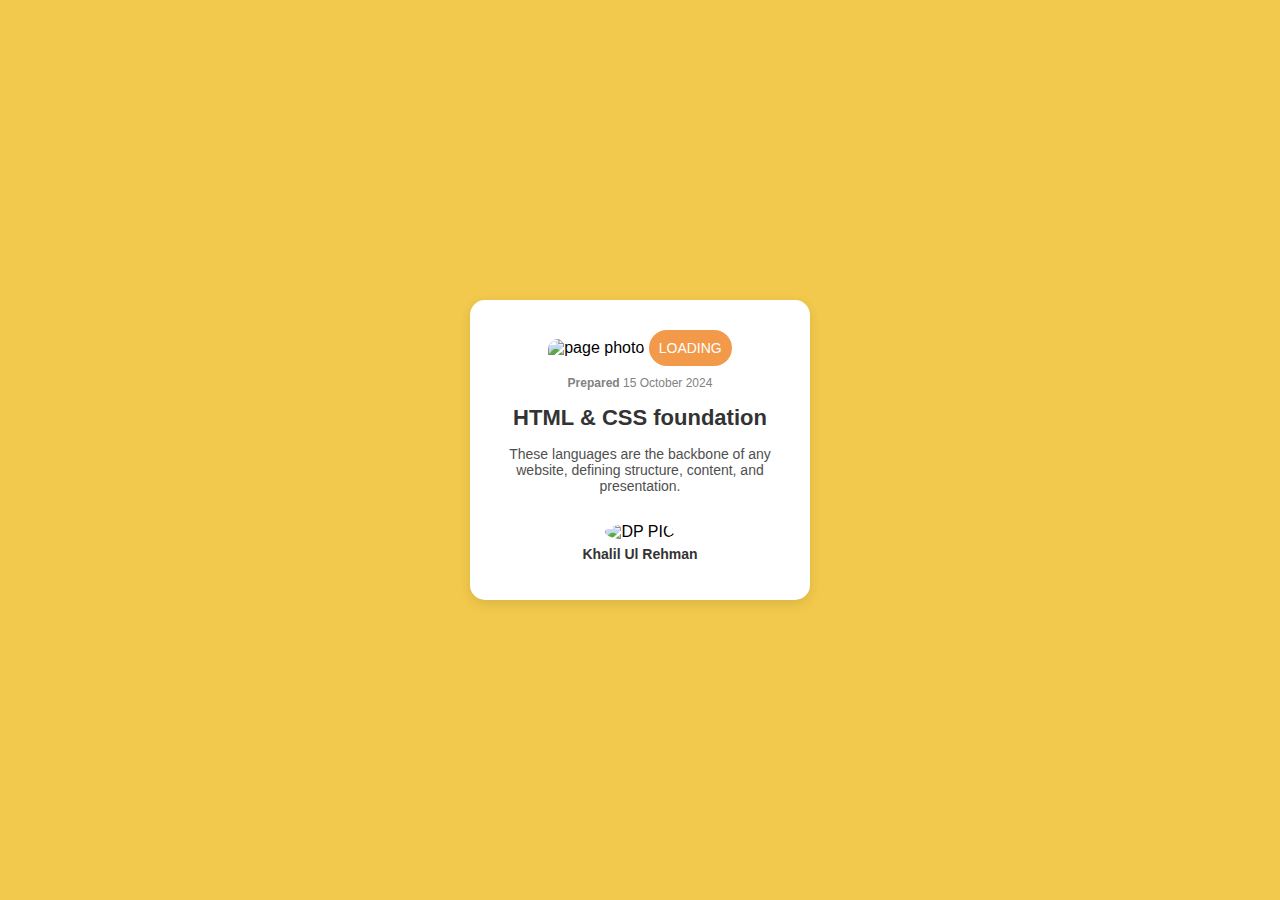
==== index.html @ 1a7e7b31 "Renamed the file" ====
<!DOCTYPE html>
<html lang="en">

<head>
    <meta charset="UTF-8">
    <meta name="viewport" content="width=device-width, initial-scale=1.0">
    <link rel="stylesheet" href="style.css">
    <link rel="shortcut icon" href="[data-uri]" type="image/x-icon">
    <title>Blog-preview-card</title>
</head>
<body>
    <div id="container">
        <img src="https://t4.ftcdn.net/jpg/03/10/92/17/360_F_310921790_Nr6kpFYX96CSgoGRVULaodRRX89VUHjh.webp" alt="page photo">
        <button>
            LOADING
        </button>
        <h2>
            <b>Prepared</b> 15 October 2024
        </h2>
        <h1>HTML & CSS foundation</h1>
        <p>These languages are the backbone of any website, defining structure, content, and presentation.</p>
        <img src="https://www.w3profile.com/561cf05e-0579-431b-b2f8-d32283fe7fdb/profile-pictures/a9714e49-f232-421d-aab2-193cf333ea69.jpeg" alt="DP PIC" class="profile-pictures">
        <h4>Khalil Ul Rehman</h4>
    </div>
</body>

</html>
---- style.css ----
body {
    background-color: #F2C94C; /* Yellowish background */
    font-family: Arial, sans-serif;
    display: flex;
    justify-content: center;
    align-items: center;
    height: 100vh;
    margin: 0;
}

#container {
    background-color: white;
    border-radius: 15px;
    padding: 20px;
    box-shadow: 0px 4px 12px rgba(0, 0, 0, 0.1);
    width: 300px;
    text-align: center;
}

img {
    width: 100%;
    border-radius: 10px 10px 0 0;
    object-fit: cover;
}

button {
    background-color: #F2994A;
    border: none;
    color: white;
    padding: 10px;
    font-size: 14px;
    border-radius: 25px;
    cursor: pointer;
    margin-top: 10px;
}

h2 {
    color: #828282;
    font-size: 12px;
    font-weight: normal;
    margin-top: 10px;
}

h1 {
    font-size: 22px;
    color: #333333;
    margin-top: 15px;
}

p {
    font-size: 14px;
    color: #4F4F4F;
    margin-top: 10px;
}

.profile-pictures {
    width: 40px;
    height: 40px;
    border-radius: 50%;
    margin-top: 15px;
}

h4 {
    margin-top: 5px;
    font-size: 14px;
    color: #333333;
}

b {
    font-weight: bold;
}
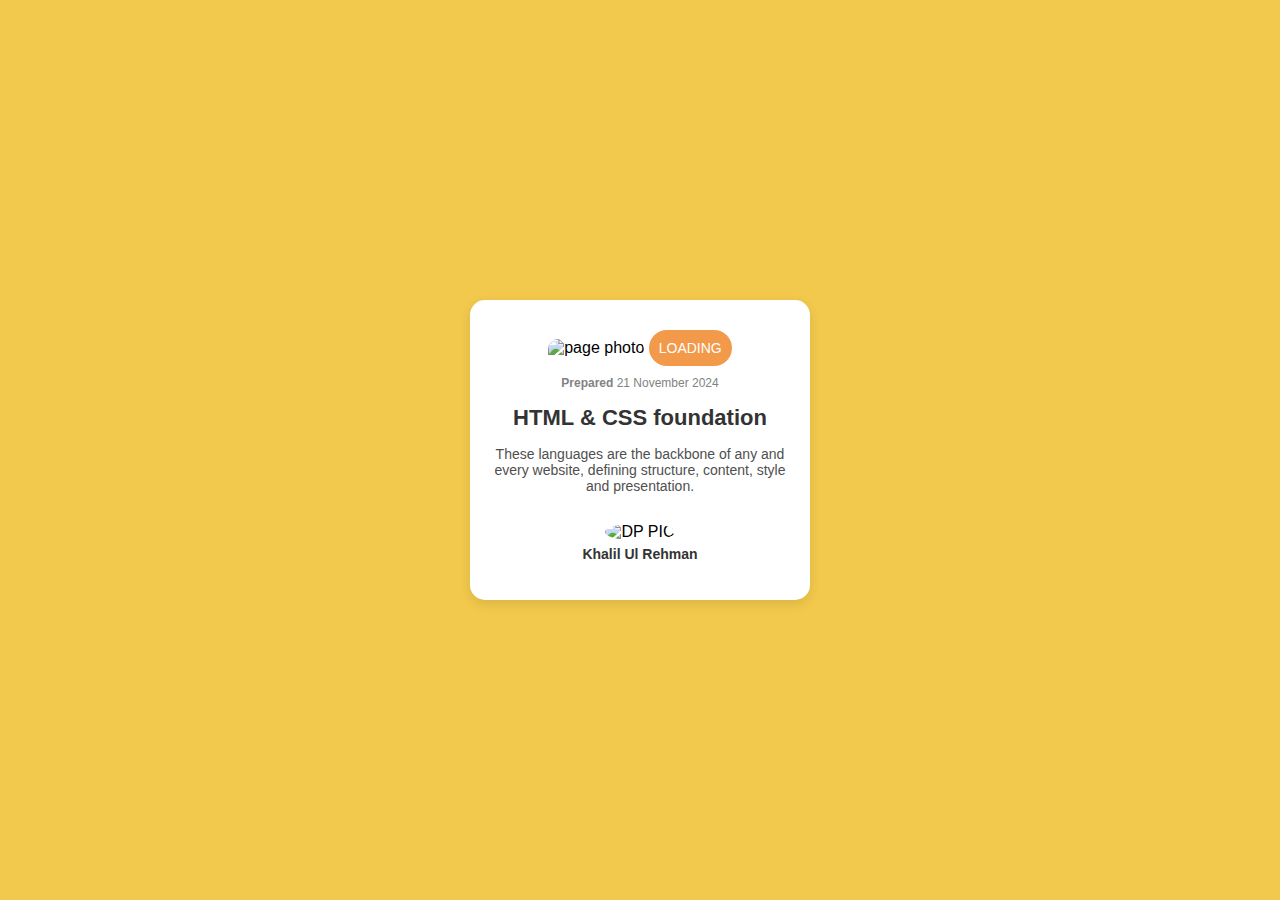
==== commit 9fa0223d: "Add the favicon" ====
--- a/index.html
+++ b/index.html
@@ -15,10 +15,10 @@
             LOADING
         </button>
         <h2>
-            <b>Prepared</b> 15 October 2024
+            <b>Prepared</b> 21 November 2024
         </h2>
         <h1>HTML & CSS foundation</h1>
-        <p>These languages are the backbone of any website, defining structure, content, and presentation.</p>
+        <p>These languages are the backbone of any and every website, defining structure, content, style and presentation.</p>
         <img src="https://www.w3profile.com/561cf05e-0579-431b-b2f8-d32283fe7fdb/profile-pictures/a9714e49-f232-421d-aab2-193cf333ea69.jpeg" alt="DP PIC" class="profile-pictures">
         <h4>Khalil Ul Rehman</h4>
     </div>
